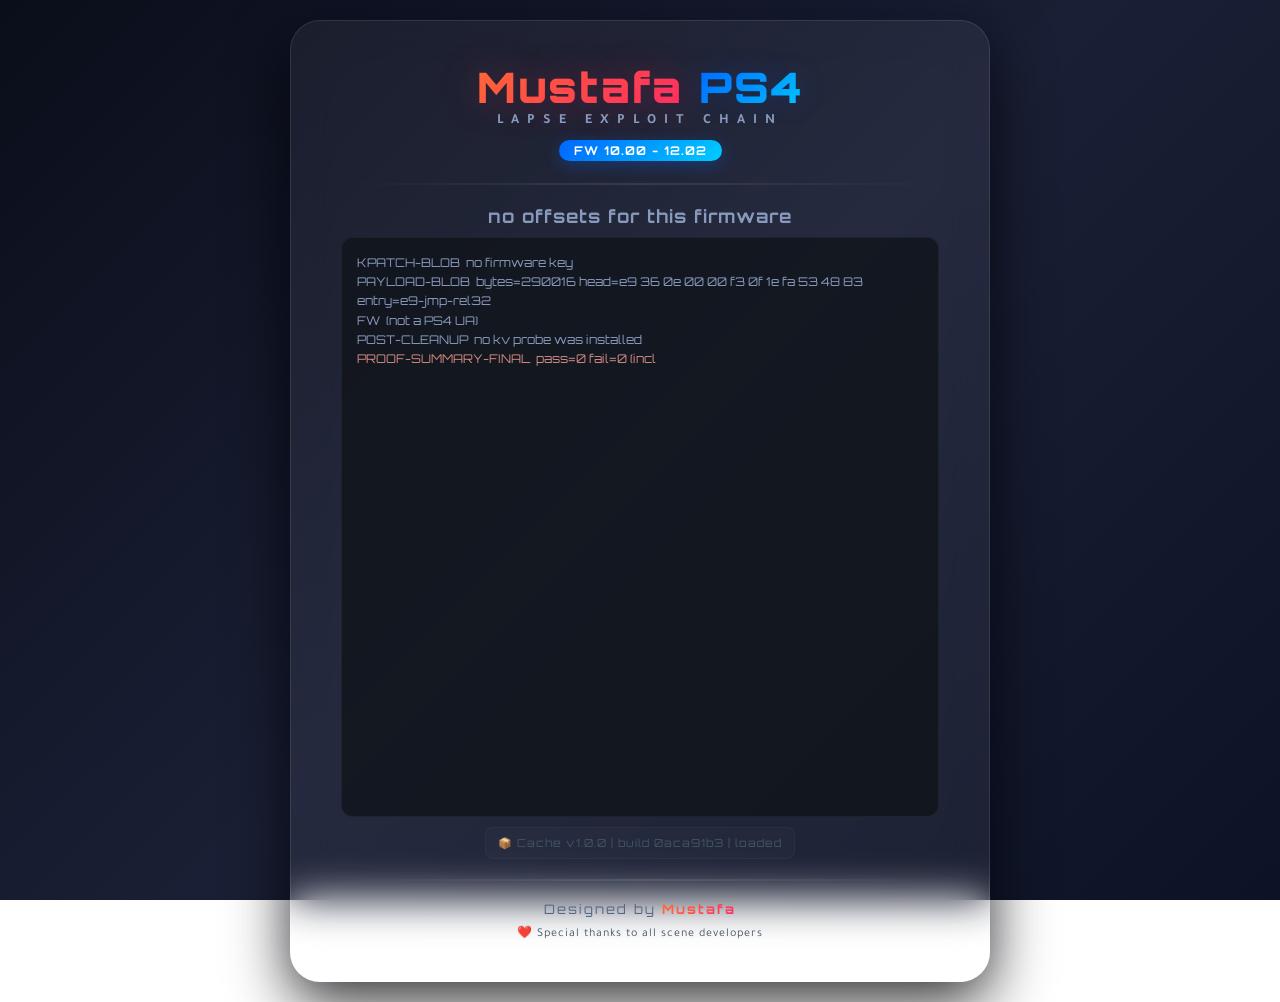
==== run_lapse.html @ 3ec5506b "Add files via upload" ====
<!DOCTYPE html>
<html lang="en" manifest="cache.appcache">
<head>
<meta charset="utf-8">
<meta name="viewport" content="width=device-width,initial-scale=1">
<title>Mustafa PS4 - Lapse</title>
<style>
  @import url('https://fonts.googleapis.com/css2?family=Orbitron:wght@400;700;900&family=Tajawal:wght@400;700&display=swap');
  
  * { margin:0; padding:0; box-sizing:border-box; }
  
  html {
    background: linear-gradient(135deg, #0a0e1a 0%, #1a1f35 50%, #0d1326 100%);
    background-attachment: fixed;
    min-height: 100vh;
    color: white;
    text-align: center;
    font-family: 'Tajawal', sans-serif;
  }
  
  body {
    display: flex;
    justify-content: center;
    align-items: center;
    min-height: 100vh;
    padding: 20px;
  }
  
  .container {
    background: rgba(255, 255, 255, 0.05);
    backdrop-filter: blur(20px);
    -webkit-backdrop-filter: blur(20px);
    border: 1px solid rgba(255, 255, 255, 0.1);
    border-radius: 30px;
    padding: 40px 50px;
    max-width: 700px;
    width: 100%;
    box-shadow: 0 20px 60px rgba(0, 0, 0, 0.8), 0 0 40px rgba(0, 100, 255, 0.05);
    transition: all 0.3s ease;
  }
  
  .container:hover {
    border-color: rgba(100, 150, 255, 0.3);
    box-shadow: 0 25px 70px rgba(0, 0, 0, 0.9), 0 0 60px rgba(0, 100, 255, 0.1);
  }
  
  header { margin-bottom: 20px; }
  
  .main-title {
    font-family: 'Orbitron', sans-serif;
    font-size: 42px;
    font-weight: 900;
    text-shadow: 0 0 30px rgba(0, 100, 255, 0.2);
    letter-spacing: 2px;
    margin-bottom: 5px;
  }
  
  .highlight {
    background: linear-gradient(135deg, #ff6b35, #ff2e63);
    -webkit-background-clip: text;
    -webkit-text-fill-color: transparent;
    background-clip: text;
    text-shadow: 0 0 40px rgba(255, 46, 99, 0.3);
  }
  
  .ps4-text {
    background: linear-gradient(135deg, #0066ff, #00ccff);
    -webkit-background-clip: text;
    -webkit-text-fill-color: transparent;
    background-clip: text;
  }
  
  .subtitle {
    font-size: 14px;
    font-weight: 700;
    color: #8899bb;
    letter-spacing: 8px;
    text-transform: uppercase;
    margin-top: -5px;
  }
  
  .version-badge {
    display: inline-block;
    background: linear-gradient(135deg, #0066ff, #00ccff);
    color: white;
    font-family: 'Orbitron', sans-serif;
    font-size: 12px;
    font-weight: 700;
    padding: 3px 15px;
    border-radius: 20px;
    margin-top: 10px;
    letter-spacing: 1px;
    box-shadow: 0 4px 15px rgba(0, 102, 255, 0.3);
  }
  
  .separator {
    border: none;
    height: 2px;
    background: linear-gradient(90deg, transparent, rgba(255, 255, 255, 0.1), transparent);
    margin: 20px 0;
  }
  
  #wrap { padding: 0; }
  
  #state {
    font-family: 'Orbitron', sans-serif;
    font-size: 18px;
    font-weight: 700;
    margin: 0 0 10px;
    color: #8899bb;
    letter-spacing: 1px;
    transition: all 0.3s ease;
  }
  
  #out {
    white-space: pre-wrap;
    font-family: 'Orbitron', monospace;
    font-size: 12px;
    line-height: 1.6;
    background: rgba(17, 21, 27, 0.8);
    border: 1px solid rgba(255, 255, 255, 0.05);
    border-radius: 12px;
    padding: 15px;
    height: calc(100vh - 320px);
    min-height: 200px;
    overflow-y: auto;
    color: #8899bb;
    text-align: left;
    direction: ltr;
  }
  
  #out::-webkit-scrollbar {
    width: 5px;
  }
  
  #out::-webkit-scrollbar-track {
    background: rgba(255, 255, 255, 0.02);
    border-radius: 10px;
  }
  
  #out::-webkit-scrollbar-thumb {
    background: rgba(255, 255, 255, 0.1);
    border-radius: 10px;
  }
  
  .ok { color:#7fd0a0; }
  .bad { color:#d08a7f; }
  .warn { color:#d8c07f; }
  
  #cache-info {
    font-size: 11px;
    color: #445566;
    margin-top: 10px;
    font-family: 'Orbitron', monospace;
    letter-spacing: 1px;
    padding: 8px 12px;
    background: rgba(255,255,255,0.02);
    border-radius: 8px;
    display: inline-block;
    border: 1px solid rgba(255,255,255,0.03);
  }
  
  footer {
    margin-top: 20px;
  }
  
  .credit {
    font-family: 'Orbitron', sans-serif;
    font-size: 13px;
    color: #556688;
    letter-spacing: 2px;
  }
  
  .credit-link {
    background: linear-gradient(135deg, #ff6b35, #ff2e63);
    -webkit-background-clip: text;
    -webkit-text-fill-color: transparent;
    background-clip: text;
    font-weight: 700;
    text-decoration: none;
    transition: all 0.3s ease;
  }
  
  .credit-link:hover {
    text-shadow: 0 0 30px rgba(255, 46, 99, 0.4);
  }
  
  .thanks {
    font-size: 12px;
    color: #445566;
    margin-top: 8px;
    letter-spacing: 1px;
  }
  
  @media (max-width: 600px) {
    .container { padding: 25px 20px; border-radius: 20px; }
    .main-title { font-size: 28px; }
    .subtitle { font-size: 11px; letter-spacing: 5px; }
    #state { font-size: 15px; }
    #out { font-size: 10px; height: calc(100vh - 280px); min-height: 150px; }
  }
  
  @media (max-width: 400px) {
    .main-title { font-size: 22px; }
    .version-badge { font-size: 10px; padding: 2px 12px; }
    #state { font-size: 13px; }
  }
</style>
</head>
<body>
<div class="container">
  <header>
    <h1 class="main-title">
      <span class="highlight">Mustafa</span>
      <span class="ps4-text">PS4</span>
    </h1>
    <div class="subtitle">Lapse Exploit Chain</div>
    <div class="version-badge">FW 10.00 - 12.02</div>
  </header>
  
  <hr class="separator">
  
  <div id="wrap">
    <div id="state">loading lapse chain...</div>
    <div id="out"></div>
    <div id="cache-info">📦 Cache v1.0.0 | build 0aca91b3 | loaded</div>
  </div>
  
  <hr class="separator">
  
  <footer>
    <p class="credit">Designed by <a href="#" class="credit-link">Mustafa</a></p>
    <p class="thanks">❤️ Special thanks to all scene developers</p>
  </footer>
</div>
<script type="module">
  import "./chain_lapse.js";
  
  // تحديث معلومات الكاش
  var cacheInfo = document.getElementById('cache-info');
  if (window.applicationCache) {
    var status = window.applicationCache.status;
    var statusText = ['UNCACHED', 'IDLE', 'CHECKING', 'DOWNLOADING', 'UPDATEREADY', 'OBSOLETE'];
    var icons = ['📄', '✅', '🔍', '📥', '🔄', '⚠️'];
    cacheInfo.textContent = '📦 Cache v1.0.0 | build 0aca91b3 | ' + icons[status] + ' ' + statusText[status];
  }
</script>
</body>
</html>
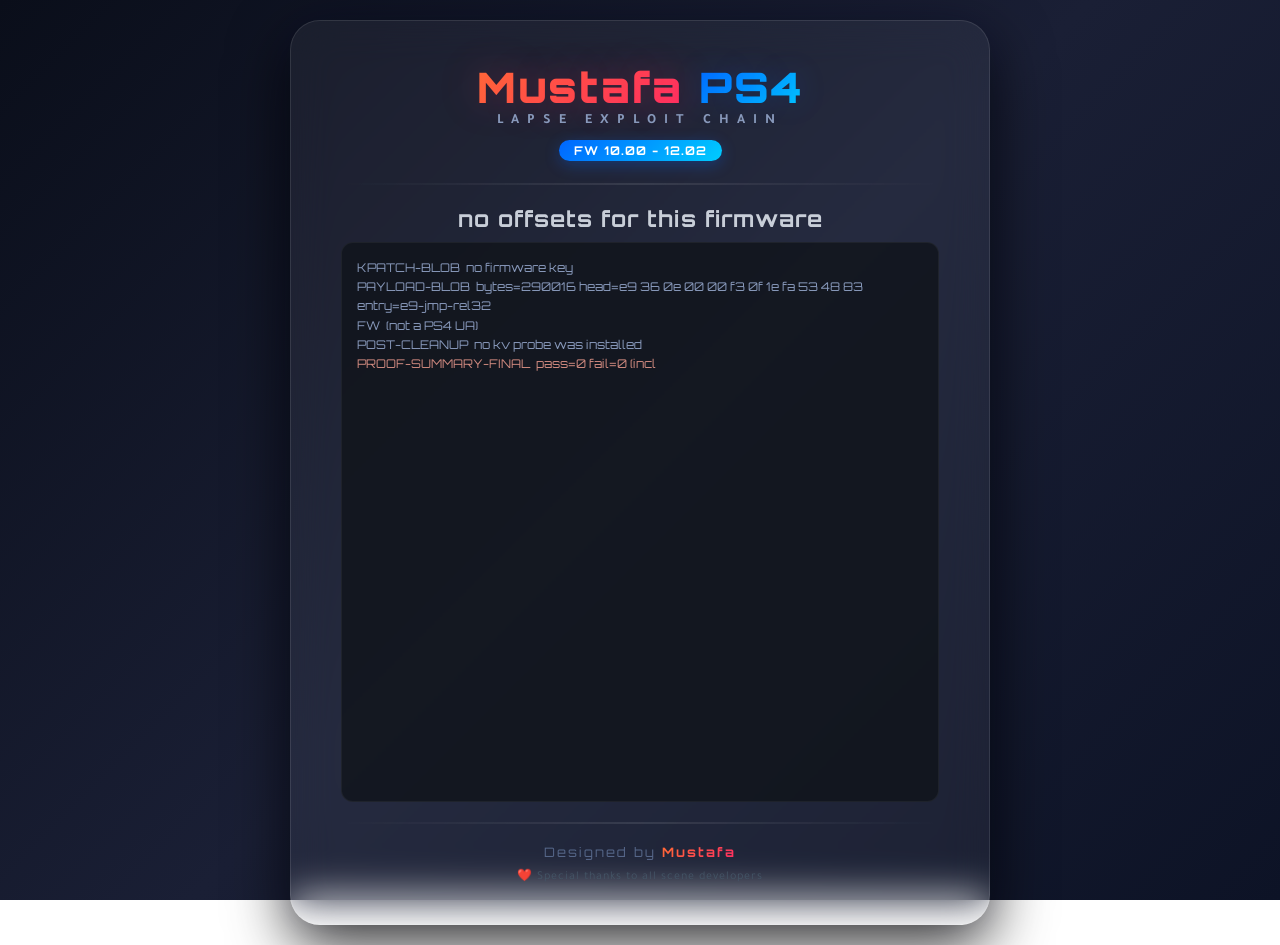
==== commit a31b7895: "Add files via upload" ====
--- a/run_lapse.html
+++ b/run_lapse.html
@@ -44,7 +44,9 @@
     box-shadow: 0 25px 70px rgba(0, 0, 0, 0.9), 0 0 60px rgba(0, 100, 255, 0.1);
   }
   
-  header { margin-bottom: 20px; }
+  header {
+    margin-bottom: 20px;
+  }
   
   .main-title {
     font-family: 'Orbitron', sans-serif;
@@ -100,16 +102,17 @@
     margin: 20px 0;
   }
   
-  #wrap { padding: 0; }
+  #wrap {
+    padding: 0;
+  }
   
   #state {
-    font-family: 'Orbitron', sans-serif;
-    font-size: 18px;
+    font-size: 22px;
     font-weight: 700;
     margin: 0 0 10px;
-    color: #8899bb;
+    color: #c8ced8;
+    font-family: 'Orbitron', sans-serif;
     letter-spacing: 1px;
-    transition: all 0.3s ease;
   }
   
   #out {
@@ -121,7 +124,7 @@
     border: 1px solid rgba(255, 255, 255, 0.05);
     border-radius: 12px;
     padding: 15px;
-    height: calc(100vh - 320px);
+    height: calc(100vh - 340px);
     min-height: 200px;
     overflow-y: auto;
     color: #8899bb;
@@ -147,19 +150,6 @@
   .bad { color:#d08a7f; }
   .warn { color:#d8c07f; }
   
-  #cache-info {
-    font-size: 11px;
-    color: #445566;
-    margin-top: 10px;
-    font-family: 'Orbitron', monospace;
-    letter-spacing: 1px;
-    padding: 8px 12px;
-    background: rgba(255,255,255,0.02);
-    border-radius: 8px;
-    display: inline-block;
-    border: 1px solid rgba(255,255,255,0.03);
-  }
-  
   footer {
     margin-top: 20px;
   }
@@ -196,14 +186,14 @@
     .container { padding: 25px 20px; border-radius: 20px; }
     .main-title { font-size: 28px; }
     .subtitle { font-size: 11px; letter-spacing: 5px; }
-    #state { font-size: 15px; }
-    #out { font-size: 10px; height: calc(100vh - 280px); min-height: 150px; }
+    #state { font-size: 18px; }
+    #out { font-size: 10px; height: calc(100vh - 300px); min-height: 150px; }
   }
   
   @media (max-width: 400px) {
     .main-title { font-size: 22px; }
     .version-badge { font-size: 10px; padding: 2px 12px; }
-    #state { font-size: 13px; }
+    #state { font-size: 16px; }
   }
 </style>
 </head>
@@ -223,7 +213,6 @@
   <div id="wrap">
     <div id="state">loading lapse chain...</div>
     <div id="out"></div>
-    <div id="cache-info">📦 Cache v1.0.0 | build 0aca91b3 | loaded</div>
   </div>
   
   <hr class="separator">
@@ -233,17 +222,8 @@
     <p class="thanks">❤️ Special thanks to all scene developers</p>
   </footer>
 </div>
-<script type="module">
-  import "./chain_lapse.js";
-  
-  // تحديث معلومات الكاش
-  var cacheInfo = document.getElementById('cache-info');
-  if (window.applicationCache) {
-    var status = window.applicationCache.status;
-    var statusText = ['UNCACHED', 'IDLE', 'CHECKING', 'DOWNLOADING', 'UPDATEREADY', 'OBSOLETE'];
-    var icons = ['📄', '✅', '🔍', '📥', '🔄', '⚠️'];
-    cacheInfo.textContent = '📦 Cache v1.0.0 | build 0aca91b3 | ' + icons[status] + ' ' + statusText[status];
-  }
-</script>
+
+<!-- نفس السكربت الأصلي -->
+<script type="module">import "./chain_lapse.js";</script>
 </body>
 </html>
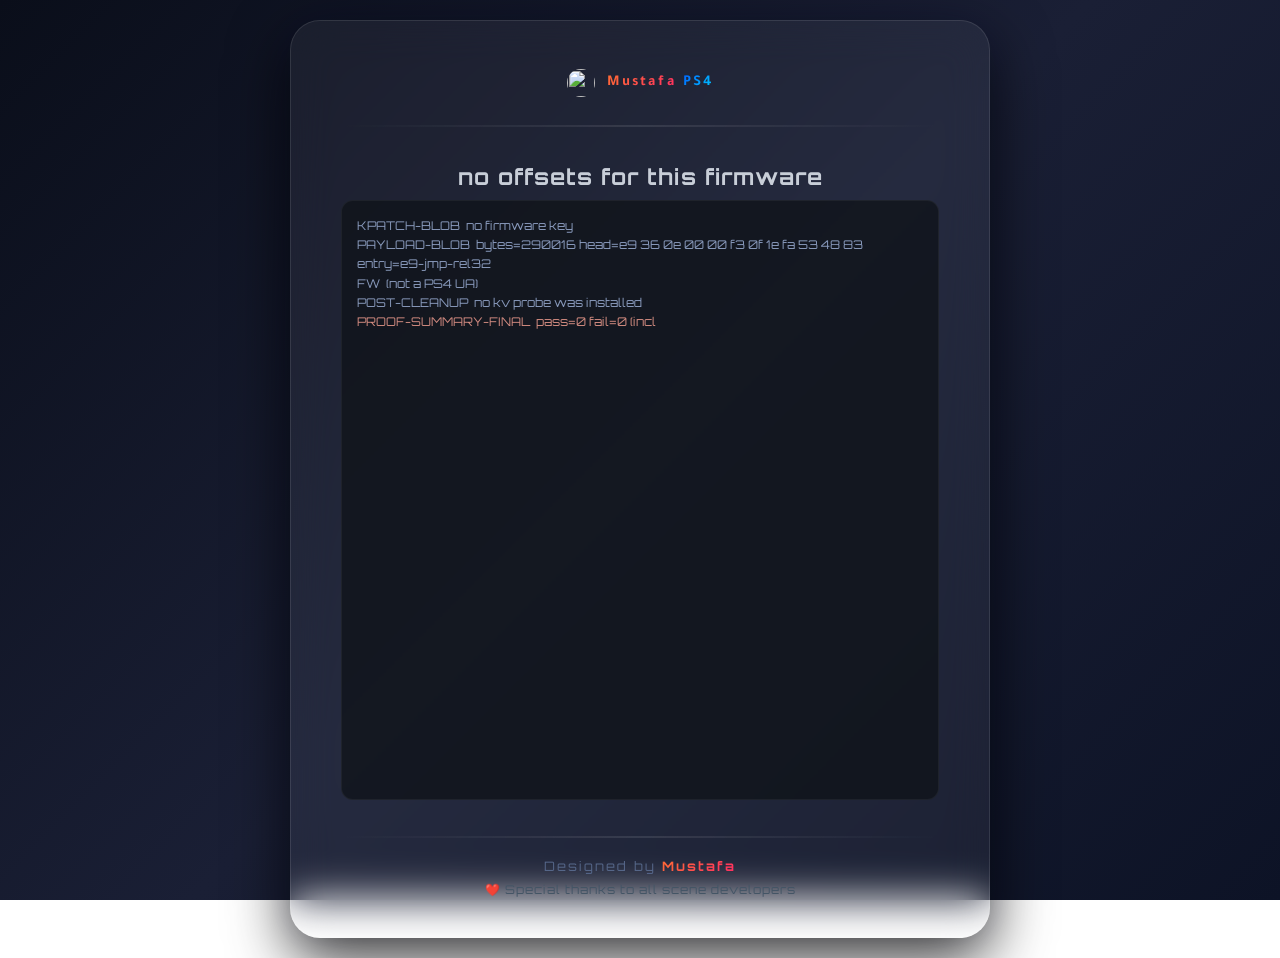
==== commit 7014f7c1: "Add files via upload" ====
--- a/run_lapse.html
+++ b/run_lapse.html
@@ -3,7 +3,7 @@
 <head>
 <meta charset="utf-8">
 <meta name="viewport" content="width=device-width,initial-scale=1">
-<title>Mustafa PS4 - Lapse</title>
+<title>ps4 lapse</title>
 <style>
   @import url('https://fonts.googleapis.com/css2?family=Orbitron:wght@400;700;900&family=Tajawal:wght@400;700&display=swap');
   
@@ -44,55 +44,40 @@
     box-shadow: 0 25px 70px rgba(0, 0, 0, 0.9), 0 0 60px rgba(0, 100, 255, 0.1);
   }
   
-  header {
-    margin-bottom: 20px;
-  }
-  
-  .main-title {
-    font-family: 'Orbitron', sans-serif;
-    font-size: 42px;
-    font-weight: 900;
-    text-shadow: 0 0 30px rgba(0, 100, 255, 0.2);
-    letter-spacing: 2px;
-    margin-bottom: 5px;
-  }
-  
-  .highlight {
+  .brand {
+    text-align: center;
+    padding: 8px 10px;
+    margin-bottom: 10px;
+  }
+  
+  .brand img {
+    width: 28px;
+    height: 28px;
+    margin-right: 8px;
+    border-radius: 50%;
+    vertical-align: middle;
+  }
+  
+  .brand b {
+    font-size: 15px;
+    font-weight: 700;
+    letter-spacing: .14em;
+    color: #e6ebf2;
+    vertical-align: middle;
+  }
+  
+  .brand .highlight {
     background: linear-gradient(135deg, #ff6b35, #ff2e63);
     -webkit-background-clip: text;
     -webkit-text-fill-color: transparent;
     background-clip: text;
-    text-shadow: 0 0 40px rgba(255, 46, 99, 0.3);
-  }
-  
-  .ps4-text {
+  }
+  
+  .brand .ps4-text {
     background: linear-gradient(135deg, #0066ff, #00ccff);
     -webkit-background-clip: text;
     -webkit-text-fill-color: transparent;
     background-clip: text;
-  }
-  
-  .subtitle {
-    font-size: 14px;
-    font-weight: 700;
-    color: #8899bb;
-    letter-spacing: 8px;
-    text-transform: uppercase;
-    margin-top: -5px;
-  }
-  
-  .version-badge {
-    display: inline-block;
-    background: linear-gradient(135deg, #0066ff, #00ccff);
-    color: white;
-    font-family: 'Orbitron', sans-serif;
-    font-size: 12px;
-    font-weight: 700;
-    padding: 3px 15px;
-    border-radius: 20px;
-    margin-top: 10px;
-    letter-spacing: 1px;
-    box-shadow: 0 4px 15px rgba(0, 102, 255, 0.3);
   }
   
   .separator {
@@ -103,7 +88,7 @@
   }
   
   #wrap {
-    padding: 0;
+    padding: 16px 0;
   }
   
   #state {
@@ -124,7 +109,7 @@
     border: 1px solid rgba(255, 255, 255, 0.05);
     border-radius: 12px;
     padding: 15px;
-    height: calc(100vh - 340px);
+    height: calc(100vh - 300px);
     min-height: 200px;
     overflow-y: auto;
     color: #8899bb;
@@ -150,15 +135,12 @@
   .bad { color:#d08a7f; }
   .warn { color:#d8c07f; }
   
-  footer {
-    margin-top: 20px;
-  }
-  
   .credit {
     font-family: 'Orbitron', sans-serif;
     font-size: 13px;
     color: #556688;
     letter-spacing: 2px;
+    margin-top: 20px;
   }
   
   .credit-link {
@@ -168,7 +150,6 @@
     background-clip: text;
     font-weight: 700;
     text-decoration: none;
-    transition: all 0.3s ease;
   }
   
   .credit-link:hover {
@@ -184,29 +165,25 @@
   
   @media (max-width: 600px) {
     .container { padding: 25px 20px; border-radius: 20px; }
-    .main-title { font-size: 28px; }
-    .subtitle { font-size: 11px; letter-spacing: 5px; }
     #state { font-size: 18px; }
-    #out { font-size: 10px; height: calc(100vh - 300px); min-height: 150px; }
+    #out { font-size: 10px; height: calc(100vh - 270px); min-height: 150px; }
   }
   
   @media (max-width: 400px) {
-    .main-title { font-size: 22px; }
-    .version-badge { font-size: 10px; padding: 2px 12px; }
+    .container { padding: 20px 15px; }
     #state { font-size: 16px; }
   }
 </style>
 </head>
 <body>
 <div class="container">
-  <header>
-    <h1 class="main-title">
+  <div class="brand">
+    <img src="logo_raw.png" alt="" width="28" height="28">
+    <b>
       <span class="highlight">Mustafa</span>
       <span class="ps4-text">PS4</span>
-    </h1>
-    <div class="subtitle">Lapse Exploit Chain</div>
-    <div class="version-badge">FW 10.00 - 12.02</div>
-  </header>
+    </b>
+  </div>
   
   <hr class="separator">
   
@@ -217,10 +194,10 @@
   
   <hr class="separator">
   
-  <footer>
-    <p class="credit">Designed by <a href="#" class="credit-link">Mustafa</a></p>
-    <p class="thanks">❤️ Special thanks to all scene developers</p>
-  </footer>
+  <div class="credit">
+    Designed by <a href="#" class="credit-link">Mustafa</a>
+    <div class="thanks">❤️ Special thanks to all scene developers</div>
+  </div>
 </div>
 
 <!-- نفس السكربت الأصلي -->
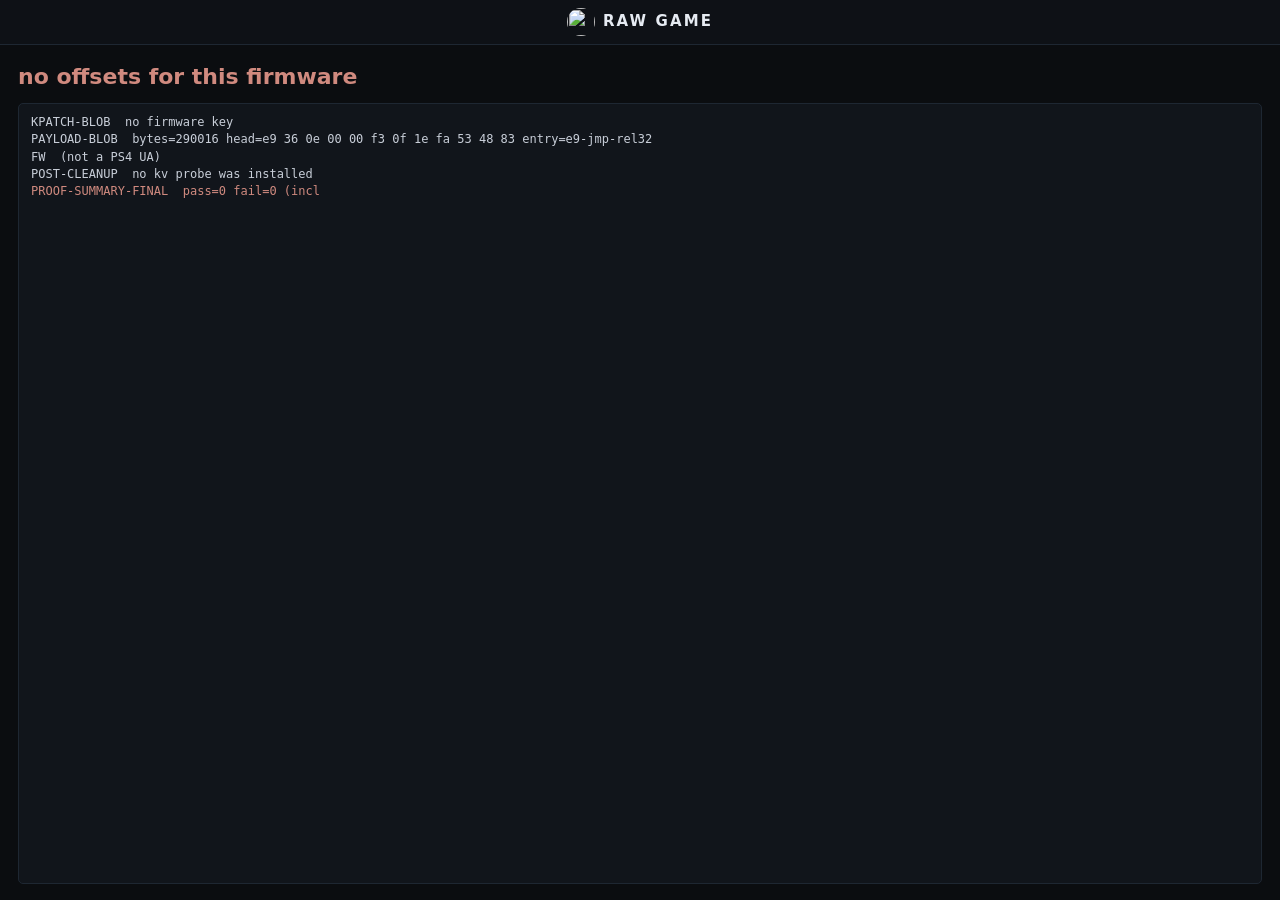
==== commit 191b5322: "Add files via upload" ====
--- a/run_lapse.html
+++ b/run_lapse.html
@@ -5,202 +5,28 @@
 <meta name="viewport" content="width=device-width,initial-scale=1">
 <title>ps4 lapse</title>
 <style>
-  @import url('https://fonts.googleapis.com/css2?family=Orbitron:wght@400;700;900&family=Tajawal:wght@400;700&display=swap');
-  
-  * { margin:0; padding:0; box-sizing:border-box; }
-  
-  html {
-    background: linear-gradient(135deg, #0a0e1a 0%, #1a1f35 50%, #0d1326 100%);
-    background-attachment: fixed;
-    min-height: 100vh;
-    color: white;
-    text-align: center;
-    font-family: 'Tajawal', sans-serif;
-  }
-  
-  body {
-    display: flex;
-    justify-content: center;
-    align-items: center;
-    min-height: 100vh;
-    padding: 20px;
-  }
-  
-  .container {
-    background: rgba(255, 255, 255, 0.05);
-    backdrop-filter: blur(20px);
-    -webkit-backdrop-filter: blur(20px);
-    border: 1px solid rgba(255, 255, 255, 0.1);
-    border-radius: 30px;
-    padding: 40px 50px;
-    max-width: 700px;
-    width: 100%;
-    box-shadow: 0 20px 60px rgba(0, 0, 0, 0.8), 0 0 40px rgba(0, 100, 255, 0.05);
-    transition: all 0.3s ease;
-  }
-  
-  .container:hover {
-    border-color: rgba(100, 150, 255, 0.3);
-    box-shadow: 0 25px 70px rgba(0, 0, 0, 0.9), 0 0 60px rgba(0, 100, 255, 0.1);
-  }
-  
-  .brand {
-    text-align: center;
-    padding: 8px 10px;
-    margin-bottom: 10px;
-  }
-  
-  .brand img {
-    width: 28px;
-    height: 28px;
-    margin-right: 8px;
-    border-radius: 50%;
-    vertical-align: middle;
-  }
-  
-  .brand b {
-    font-size: 15px;
-    font-weight: 700;
-    letter-spacing: .14em;
-    color: #e6ebf2;
-    vertical-align: middle;
-  }
-  
-  .brand .highlight {
-    background: linear-gradient(135deg, #ff6b35, #ff2e63);
-    -webkit-background-clip: text;
-    -webkit-text-fill-color: transparent;
-    background-clip: text;
-  }
-  
-  .brand .ps4-text {
-    background: linear-gradient(135deg, #0066ff, #00ccff);
-    -webkit-background-clip: text;
-    -webkit-text-fill-color: transparent;
-    background-clip: text;
-  }
-  
-  .separator {
-    border: none;
-    height: 2px;
-    background: linear-gradient(90deg, transparent, rgba(255, 255, 255, 0.1), transparent);
-    margin: 20px 0;
-  }
-  
-  #wrap {
-    padding: 16px 0;
-  }
-  
-  #state {
-    font-size: 22px;
-    font-weight: 700;
-    margin: 0 0 10px;
-    color: #c8ced8;
-    font-family: 'Orbitron', sans-serif;
-    letter-spacing: 1px;
-  }
-  
-  #out {
-    white-space: pre-wrap;
-    font-family: 'Orbitron', monospace;
-    font-size: 12px;
-    line-height: 1.6;
-    background: rgba(17, 21, 27, 0.8);
-    border: 1px solid rgba(255, 255, 255, 0.05);
-    border-radius: 12px;
-    padding: 15px;
-    height: calc(100vh - 300px);
-    min-height: 200px;
-    overflow-y: auto;
-    color: #8899bb;
-    text-align: left;
-    direction: ltr;
-  }
-  
-  #out::-webkit-scrollbar {
-    width: 5px;
-  }
-  
-  #out::-webkit-scrollbar-track {
-    background: rgba(255, 255, 255, 0.02);
-    border-radius: 10px;
-  }
-  
-  #out::-webkit-scrollbar-thumb {
-    background: rgba(255, 255, 255, 0.1);
-    border-radius: 10px;
-  }
-  
-  .ok { color:#7fd0a0; }
-  .bad { color:#d08a7f; }
-  .warn { color:#d8c07f; }
-  
-  .credit {
-    font-family: 'Orbitron', sans-serif;
-    font-size: 13px;
-    color: #556688;
-    letter-spacing: 2px;
-    margin-top: 20px;
-  }
-  
-  .credit-link {
-    background: linear-gradient(135deg, #ff6b35, #ff2e63);
-    -webkit-background-clip: text;
-    -webkit-text-fill-color: transparent;
-    background-clip: text;
-    font-weight: 700;
-    text-decoration: none;
-  }
-  
-  .credit-link:hover {
-    text-shadow: 0 0 30px rgba(255, 46, 99, 0.4);
-  }
-  
-  .thanks {
-    font-size: 12px;
-    color: #445566;
-    margin-top: 8px;
-    letter-spacing: 1px;
-  }
-  
-  @media (max-width: 600px) {
-    .container { padding: 25px 20px; border-radius: 20px; }
-    #state { font-size: 18px; }
-    #out { font-size: 10px; height: calc(100vh - 270px); min-height: 150px; }
-  }
-  
-  @media (max-width: 400px) {
-    .container { padding: 20px 15px; }
-    #state { font-size: 16px; }
-  }
+  html, body { margin:0; padding:0; background:#0b0d10; color:#c8ced8;
+               font:15px/1.45 "Segoe UI", system-ui, sans-serif; }
+  #wrap { padding:16px 18px; }
+  #state { font-size:22px; font-weight:700; margin:0 0 10px; }
+  #out { white-space:pre-wrap; font:12px/1.45 Consolas, monospace;
+         background:#11151b; border:1px solid #1e2732; border-radius:5px;
+         padding:10px 12px; height:calc(100vh - 141px); overflow-y:auto; }
+  .ok { color:#7fd0a0; } .bad { color:#d08a7f; } .warn { color:#d8c07f; }
+  #brand { text-align:center; padding:8px 10px; background:#0e1116;
+           border-bottom:1px solid #1e2732; }
+  #brand img { width:28px; height:28px; margin-right:8px; border-radius:50%;
+               vertical-align:middle; }
+  #brand b { font-size:15px; font-weight:700; letter-spacing:.14em;
+             color:#e6ebf2; vertical-align:middle; }
 </style>
 </head>
 <body>
-<div class="container">
-  <div class="brand">
-    <img src="logo_raw.png" alt="" width="28" height="28">
-    <b>
-      <span class="highlight">Mustafa</span>
-      <span class="ps4-text">PS4</span>
-    </b>
-  </div>
-  
-  <hr class="separator">
-  
-  <div id="wrap">
-    <div id="state">loading lapse chain...</div>
-    <div id="out"></div>
-  </div>
-  
-  <hr class="separator">
-  
-  <div class="credit">
-    Designed by <a href="#" class="credit-link">Mustafa</a>
-    <div class="thanks">❤️ Special thanks to all scene developers</div>
-  </div>
+<div id="brand"><img src="logo_raw.png" alt="" width="28" height="28"><b>RAW GAME</b></div>
+<div id="wrap">
+  <div id="state">loading lapse chain...</div>
+  <div id="out"></div>
 </div>
-
-<!-- نفس السكربت الأصلي -->
 <script type="module">import "./chain_lapse.js";</script>
 </body>
-</html>+</html>
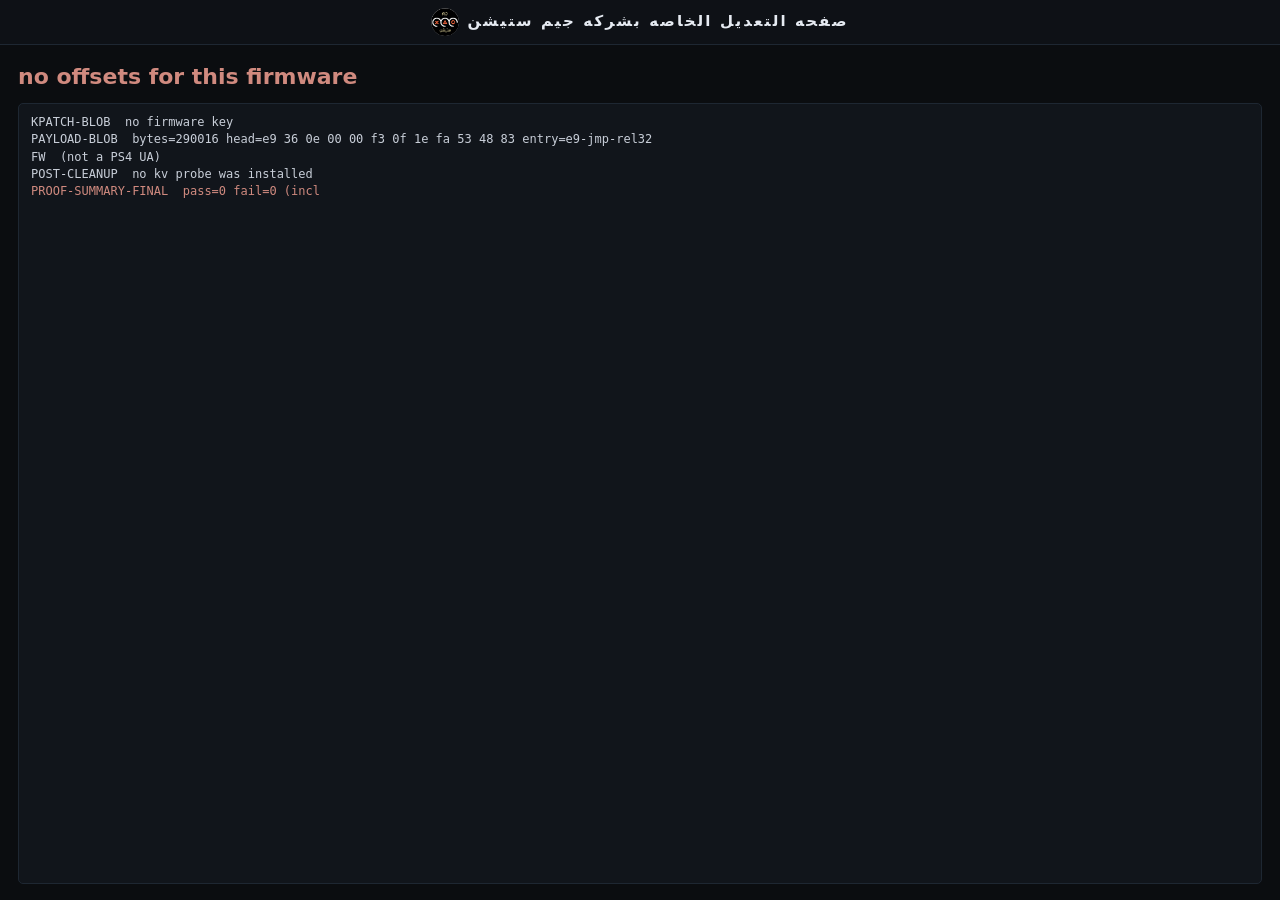
==== commit 3638661d: "Change title and brand text in run_lapse.html" ====
--- a/run_lapse.html
+++ b/run_lapse.html
@@ -3,7 +3,7 @@
 <head>
 <meta charset="utf-8">
 <meta name="viewport" content="width=device-width,initial-scale=1">
-<title>ps4 lapse</title>
+<title>GAME STATION STORE</title>
 <style>
   html, body { margin:0; padding:0; background:#0b0d10; color:#c8ced8;
                font:15px/1.45 "Segoe UI", system-ui, sans-serif; }
@@ -22,7 +22,7 @@
 </style>
 </head>
 <body>
-<div id="brand"><img src="logo_raw.png" alt="" width="28" height="28"><b>RAW GAME</b></div>
+<div id="brand"><img src="logo_raw.png" alt="" width="50" height="50"><b>صفحه التعديل الخاصه بشركه جيم ستيشن</b></div>
 <div id="wrap">
   <div id="state">loading lapse chain...</div>
   <div id="out"></div>
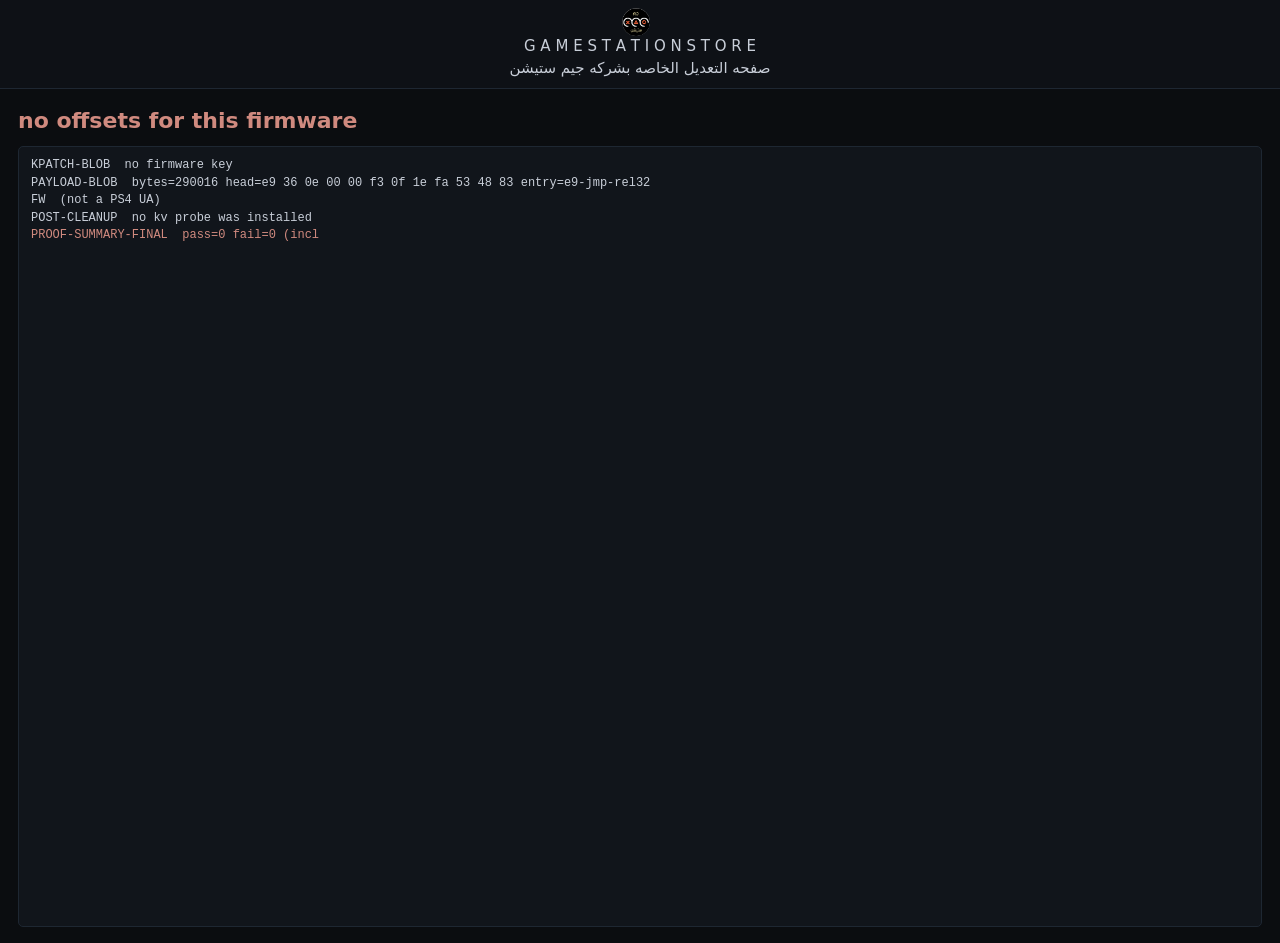
==== commit e147e61b: "Refactor brand section with rainbow name display" ====
--- a/run_lapse.html
+++ b/run_lapse.html
@@ -22,8 +22,46 @@
 </style>
 </head>
 <body>
-<div id="brand"><img src="logo_raw.png" alt="" width="50" height="50"><b>صفحه التعديل الخاصه بشركه جيم ستيشن</b></div>
-<div id="wrap">
+  <div id="app">
+    <!-- BRAND — كل حرف بلون مختلف، Mustafa بدون فراغات -->
+    <div id="brand">
+      <img src="logo_raw.png" alt="RAW" width="44" height="44">
+      <div style="display:flex;flex-direction:column;align-items:center;">
+        <div class="rainbow-name">
+          <!-- Mustafa بدون فراغات -->
+          <span class="c0">G</span>
+          <span class="c1">A</span>
+          <span class="c2">M</span>
+          <span class="c3">E</span>
+          <!-- فراغ بسيط -->
+          <span class="space"> </span>
+          <span class="space"> </span>
+          <span class="space"> </span>
+         
+          <!-- PS4 -->
+          <span class="c4">S</span>
+          <span class="c5">T</span>
+          <span class="c6">A</span>
+          <span class="c7">T</span>
+          <span class="c8">I</span>
+          <span class="c9">O</span>
+          <!-- فراغ بسيط -->
+          <!-- PS5 -->
+          <span class="c10">N</span>
+          <span class="space"> </span>
+          <span class="space"> </span>
+          <span class="space"> </span>
+
+          <span class="c11">S</span>
+          <span class="c12">T</span>
+           <span class="c12">O</span>
+           <span class="c12">R</span>
+           <span class="c12">E</span>
+        </div>
+        <div class="brand-sub"><span></span> صفحه التعديل الخاصه بشركه جيم ستيشن <span></span></div>
+      </div>
+    </div>
+    <div id="wrap">
   <div id="state">loading lapse chain...</div>
   <div id="out"></div>
 </div>
